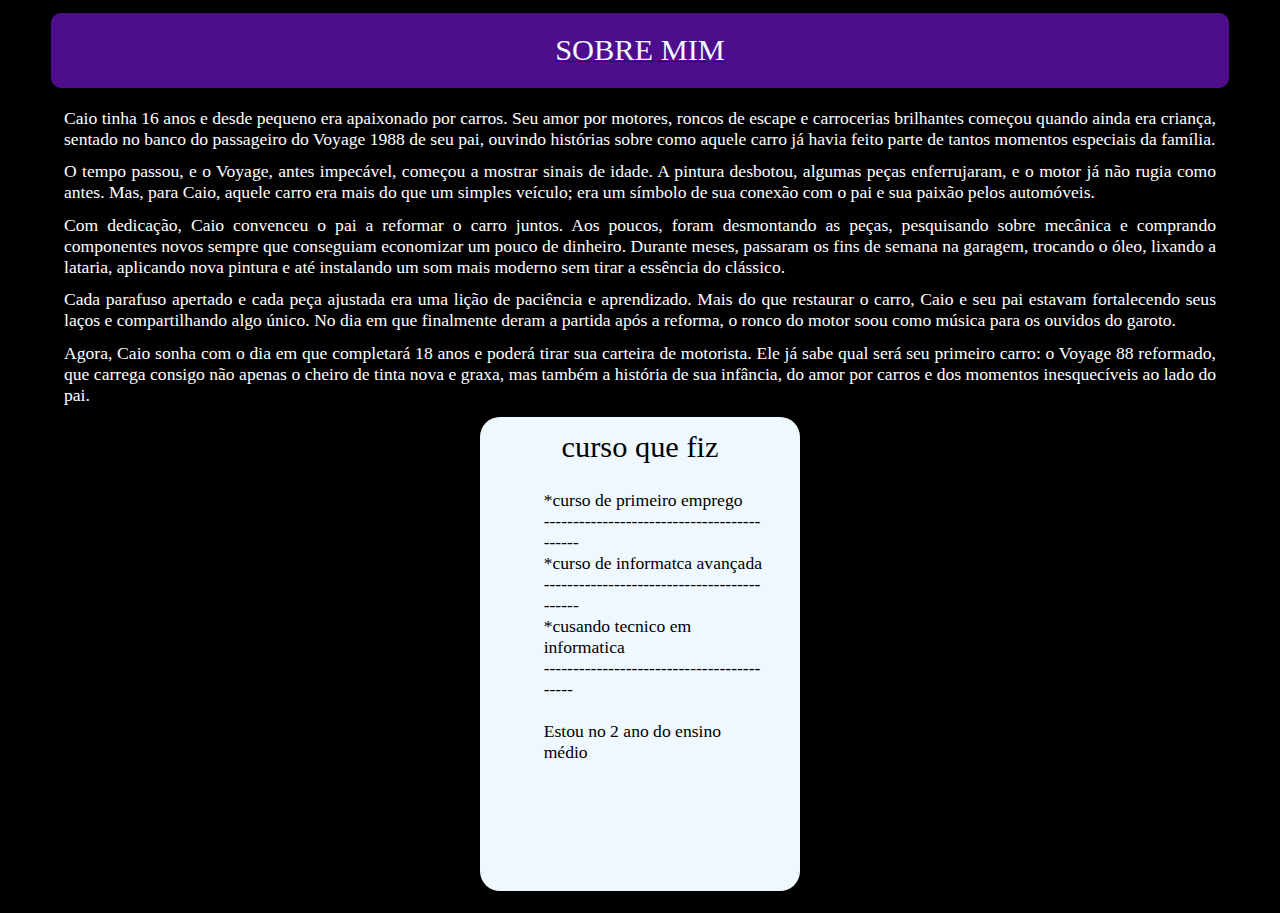
==== index_sobre.html @ b11d4a45 "Add files via upload" ====
<!DOCTYPE html>
<html lang="en">
<head>
    <meta charset="UTF-8">
    <meta name="viewport" content="width=device-width, initial-scale=1.0">
    <title>Document</title>

    <link rel="stylesheet"href= "style_sobre.css">

</head>
<body>
    <header class="header"> 
        
    </header>

    <main  class="portifolio">
        
        

        <section>

            <header class="cabecalho">
                <a href="2parte.html" class="container">
                    <span class="sobre">SOBRE MIM</span>
                    
                </a>
                
            </header>

        
        </section>

        <section class="texto">
            <div class=" texto_texto">
                <p class="p">
                    Caio tinha 16 anos e desde pequeno era apaixonado por carros. Seu amor por motores, roncos de escape e carrocerias brilhantes começou quando ainda era criança, sentado no banco do passageiro do Voyage 1988 de seu pai, ouvindo histórias sobre como aquele carro já havia feito parte de tantos momentos especiais da família.
                </p>
                <p class="p">
                    O tempo passou, e o Voyage, antes impecável, começou a mostrar sinais de idade. A pintura desbotou, algumas peças enferrujaram, e o motor já não rugia como antes. Mas, para Caio, aquele carro era mais do que um simples veículo; era um símbolo de sua conexão com o pai e sua paixão pelos automóveis.
                </p>
                <p class="p"> 
                Com dedicação, Caio convenceu o pai a reformar o carro juntos. Aos poucos, foram desmontando as peças, pesquisando sobre mecânica e comprando componentes novos sempre que conseguiam economizar um pouco de dinheiro. Durante meses, passaram os fins de semana na garagem, trocando o óleo, lixando a lataria, aplicando nova pintura e até instalando um som mais moderno sem tirar a essência do clássico.
                </p>
                <p class="p">
                    Cada parafuso apertado e cada peça ajustada era uma lição de paciência e aprendizado. Mais do que restaurar o carro, Caio e seu pai estavam fortalecendo seus laços e compartilhando algo único. No dia em que finalmente deram a partida após a reforma, o ronco do motor soou como música para os ouvidos do garoto.
                </p>
                <p class="p">
                    Agora, Caio sonha com o dia em que completará 18 anos e poderá tirar sua carteira de motorista. Ele já sabe qual será seu primeiro carro: o Voyage 88 reformado, que carrega consigo não apenas o cheiro de tinta nova e graxa, mas também a história de sua infância, do amor por carros e dos momentos inesquecíveis ao lado do pai.
                </p>
            </div>

            <div class="quadro_branco_inicio">

                <p class="quadro_branco">curso que fiz</p>

                <div class="linha_conteudo">
                        <p class="linha">
                            

                        </p>
                        <p class=" quadro_branco_texto">
                            
                            *curso de primeiro emprego <br>
                            ------------------------------------------- <br>
                            *curso de informatca avançada <br>
                            -------------------------------------------<br>  
                            *cusando tecnico em informatica<br>  
                            ------------------------------------------<br>  
                            <br>  
                            Estou no 2 ano do ensino médio
                        </p>

                       
                </div>


            </div>
                
            
        </section>







    </main>

    
</body>
</html>
---- style_sobre.css ----
*{
    margin: 0;
    padding: 0;
}
body{
    height: 100vh;
    box-sizing: border-box;
    background-color: black;
    color: rgb(255, 255, 255);
}





.cabecalho {
    background-color: #4d0d8c;  /* Cor de fundo */
    color: aliceblue;            /* Cor do texto */
   
    width:90% ;
    padding: 1.25rem 1%;               /* Espaçamento interno */
    text-align: center;          /* Centraliza o texto */
    border-radius: 0.625rem;          /* Bordas arredondadas */
    margin-bottom: 1.25rem;         /* Espaço abaixo do cabeçalho */
    margin-left: 4%;
    margin-top: 1%;

}

/* Estilo do texto dentro do cabeçalho */
.cabecalho h1 {
    font-size: 3.125rem;  /* Tamanho da fonte */
    font-weight: bold;  /* Negrito */
    margin: 0%;  /* Remove margem extra */

}
.sobre{
    color: aliceblue;
    font-size: 1.900rem;
}

.texto{
display: flex;
font-size: 1.400rem;
justify-content: space-evenly;




}
.texto_texto{
width: 50%;
text-align: justify;

}
.p{
    display: flex;
    margin-bottom:1% ;
}
.quadro_branco_inicio{

    width: 25%;
    display: flex;
    flex-direction: column;
    padding: 1% 0% 10% 0%;
    background-color: aliceblue;
    border-radius: 1.25rem;
    align-items: center;
    gap: 1.5625rem;

}

.quadro_branco {
 
    
    color: black;
   
   
   
    font-size:1.875px;
   
    

    gap:10%;
    justify-content: center;
    font-size: 1.900rem;
    

}
 .quadro_branco_texto{
    display: flex;
  
    color: rgb(0, 0, 0);
 
    
   
     }
.linha{
display: flex;
width: 2%;
height:150% ;
background-color: rgb(0, 0, 0);


}
.linha_conteudo{
    display: flex;
    gap: 10%;
}
@media (max-width:2250px ){

    .texto{

        display: flex;
        font-size:1.100rem ;
        flex-direction:column;
        align-items: center;
    }
    .texto_texto{
       
        width: 90%;
    }
    .p{
       

    font-size: 1.100;
}

}
@media (max-width:1250px ){

.quadro_branco_inicio{
    width: auto;
    
    }
}
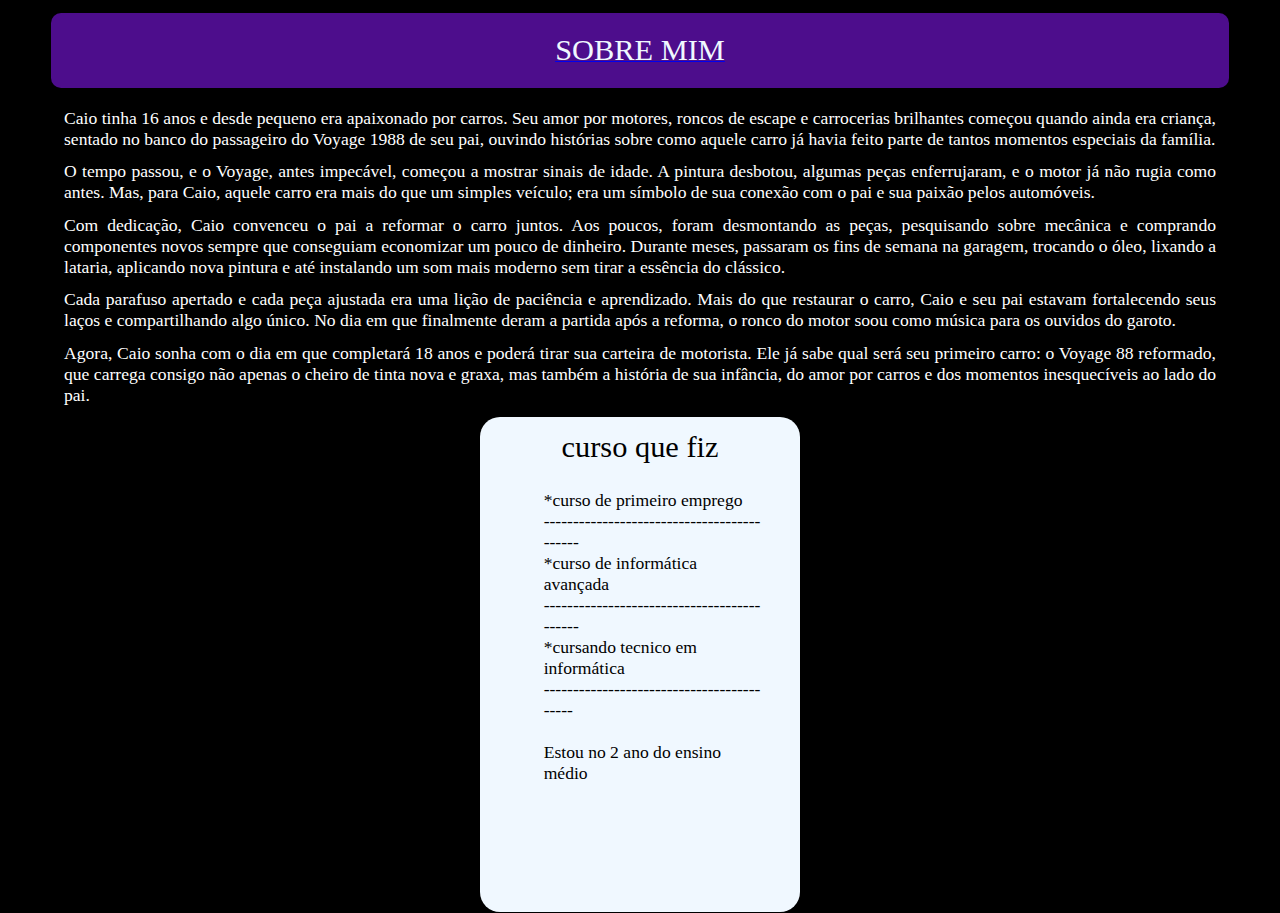
==== commit 13639e8e: "Add files via upload" ====
--- a/index_sobre.html
+++ b/index_sobre.html
@@ -62,9 +62,9 @@
                             
                             *curso de primeiro emprego <br>
                             ------------------------------------------- <br>
-                            *curso de informatca avançada <br>
+                            *curso de informática avançada <br>
                             -------------------------------------------<br>  
-                            *cusando tecnico em informatica<br>  
+                            *cursando tecnico em informática<br>  
                             ------------------------------------------<br>  
                             <br>  
                             Estou no 2 ano do ensino médio
